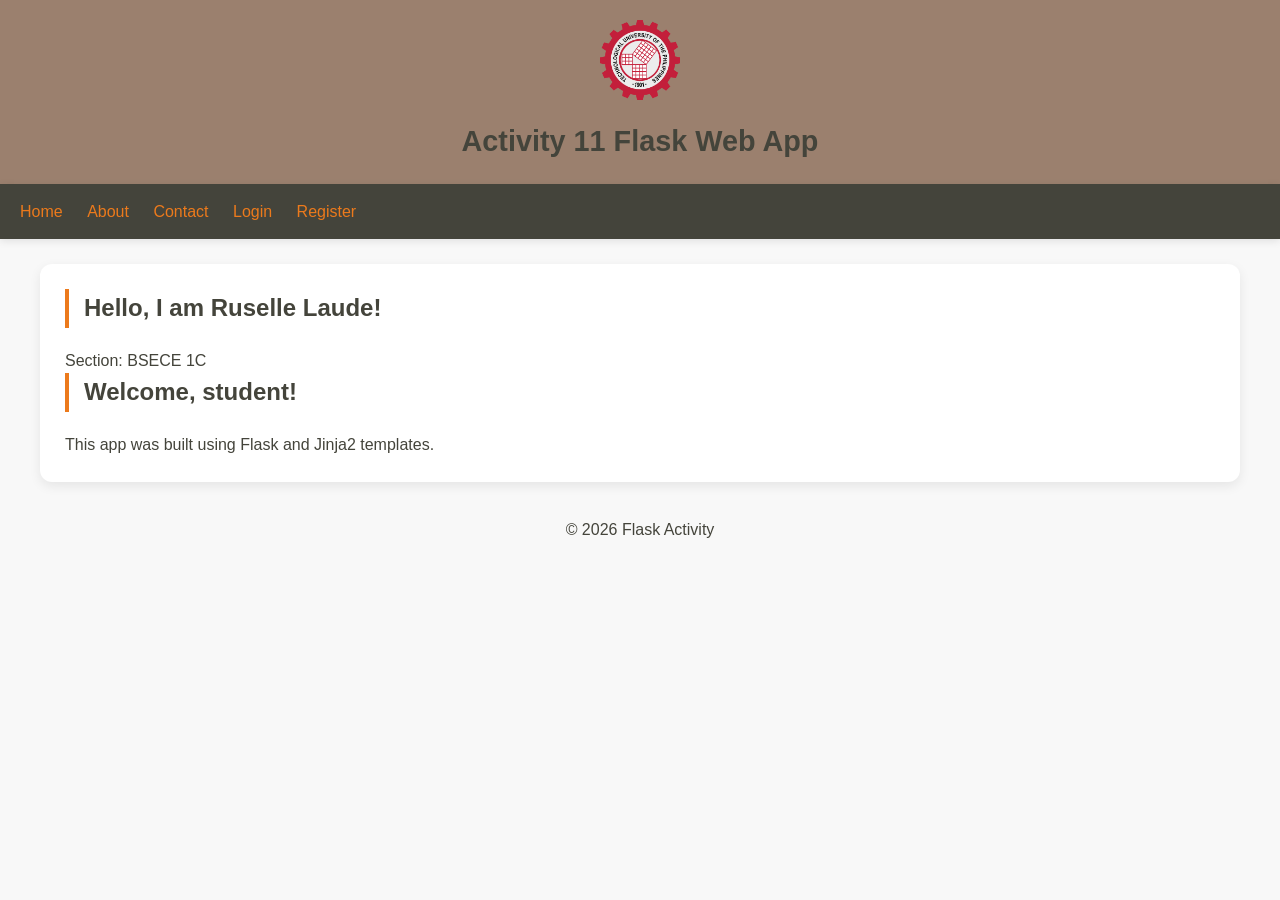
==== index.html @ c0ce3bd9 "Completed Lab11 Building Web Applications with Flask by Laude" ====
<!DOCTYPE html>
<html lang="en">
<!-- this version is only a frontend demo/mimic of the original Flask application -->

<head>
    <meta charset="UTF-8">
    <meta name="viewport" content="width=device-width, initial-scale=1.0">
    <title>Activity 11 Flask Web App</title>
    <style>
        /* copy of style.css */
        * {
            margin: 0;
            padding: 0;
            box-sizing: border-box;
        }

        body {
            background-color: #F8F8F8;
            font-family: 'Segoe UI', Tahoma, Geneva, Verdana, sans-serif;
            font-size: 16px;
            color: #44443B;
            line-height: 1.6;
        }

        .container {
            max-width: 1200px;
            margin: 0 auto;
            padding: 20px;
        }

        nav {
            background-color: #44443B;
            color: #EC7A1C;
            padding: 15px 20px;
            box-shadow: 0 2px 8px rgba(0, 0, 0, 0.1);
        }

        nav a {
            color: #EC7A1C;
            text-decoration: none;
            margin-right: 20px;
            font-weight: 500;
            transition: color 0.3s ease, border-bottom 0.3s ease;
            cursor: pointer;
        }

        nav a:hover {
            color: #FF8C42;
            border-bottom: 2px solid #EC7A1C;
            padding-bottom: 4px;
        }

        header {
            background-color: #9B806E;
            text-align: center;
            padding: 20px;
            color: #44443B;
        }

        header img {
            width: 80px;
            height: auto;
            margin-bottom: 10px;
        }

        header h1 {
            color: #44443B;
            font-size: 1.8rem;
        }

        main {
            background-color: #FFFFFF;
            border-radius: 12px;
            box-shadow: 0 4px 12px rgba(0, 0, 0, 0.08);
            padding: 25px;
            margin-top: 25px;
            max-width: 1200px;
            margin-left: auto;
            margin-right: auto;
        }

        h2 {
            color: #44443B;
            margin-bottom: 20px;
            border-left: 4px solid #EC7A1C;
            padding-left: 15px;
        }

        /* Flash messages - red text as in base.html */
        .flash-message {
            background-color: #F0E6D8;
            padding: 12px;
            border-radius: 8px;
            margin-bottom: 20px;
            color: red;
            border-left: 4px solid #EC7A1C;
        }

        .welcome-message {
            background-color: #F0E6D8;
            padding: 12px;
            border-radius: 8px;
            margin-bottom: 20px;
            color: #44443B;
            border-left: 4px solid #EC7A1C;
        }

        form {
            background-color: #FEFCF8;
            padding: 20px;
            border-radius: 12px;
            border: 1px solid #E0D6C8;
            max-width: 500px;
            margin: 0 auto;
        }

        form label {
            display: block;
            margin-top: 15px;
            margin-bottom: 5px;
            font-weight: 600;
            color: #44443B;
        }

        form input[type="text"],
        form input[type="email"],
        form input[type="password"] {
            width: 100%;
            padding: 10px;
            margin-bottom: 10px;
            border: 1px solid #CCC5B8;
            border-radius: 8px;
            font-size: 1rem;
            transition: all 0.3s ease;
            background-color: #FFFFFF;
        }

        form input:focus {
            border-color: #EC7A1C;
            outline: none;
            box-shadow: 0 0 0 3px rgba(236, 122, 28, 0.1);
        }

        form button,
        form input[type="submit"] {
            background-color: #90462C;
            color: #E6E4E0;
            border: none;
            padding: 12px 20px;
            border-radius: 8px;
            font-size: 1rem;
            font-weight: bold;
            cursor: pointer;
            width: 100%;
            margin-top: 20px;
            transition: background-color 0.3s ease;
        }

        form button:hover,
        form input[type="submit"]:hover {
            background-color: #EC7A1C;
        }

        .student-list {
            list-style: none;
            margin-top: 20px;
        }

        .student-list li {
            padding: 12px;
            border-bottom: 1px solid #E0D6C8;
            display: flex;
            justify-content: space-between;
            align-items: center;
        }

        .student-list li:hover {
            background-color: #FEFCF8;
        }

        .student-name {
            font-weight: bold;
        }

        .delete-btn {
            background-color: #90462C;
            color: #E6E4E0;
            padding: 5px 12px;
            border-radius: 20px;
            text-decoration: none;
            font-size: 0.85rem;
            transition: background-color 0.3s ease;
            cursor: pointer;
            border: none;
        }

        .delete-btn:hover {
            background-color: #EC7A1C;
        }

        .add-student-form {
            background-color: #FEFCF8;
            padding: 20px;
            border-radius: 12px;
            border: 1px solid #E0D6C8;
            margin-bottom: 30px;
        }

        .add-student-form input {
            width: 100%;
            margin-bottom: 10px;
            padding: 10px;
            border-radius: 8px;
            border: 1px solid #CCC5B8;
        }

        .add-student-form button {
            background-color: #90462C;
            color: #E6E4E0;
            padding: 10px 20px;
            border: none;
            border-radius: 8px;
            cursor: pointer;
            width: 100%;
        }

        .add-student-form button:hover {
            background-color: #EC7A1C;
        }

        .total-count {
            margin-bottom: 20px;
            font-weight: bold;
            padding: 10px;
            background-color: #F0E6D8;
            border-radius: 8px;
        }

        footer {
            text-align: center;
            padding: 10px;
            margin-top: 25px;
        }

        .input-field {
            width: 100%;
            padding: 10px;
            margin-bottom: 10px;
            border: 1px solid #CCC5B8;
            border-radius: 8px;
        }

        .btn-primary {
            background-color: #90462C;
            color: #E6E4E0;
            padding: 12px 20px;
            border: none;
            border-radius: 8px;
            font-size: 1rem;
            font-weight: bold;
            cursor: pointer;
            width: 100%;
            transition: background-color 0.3s ease;
        }

        .btn-primary:hover {
            background-color: #EC7A1C;
        }

        @media (max-width: 768px) {
            nav a {
                display: inline-block;
                margin-bottom: 10px;
                margin-right: 15px;
            }

            main {
                padding: 15px;
                margin: 15px;
            }

            .student-list li {
                flex-direction: column;
                gap: 10px;
                text-align: center;
            }
        }

        .page {
            display: none;
        }

        .page.active {
            display: block;
        }
    </style>
</head>

<body>
    <header>
        <img src="static/images/TUP.png" alt="TUP Logo">
        <h1>Activity 11 Flask Web App</h1>
    </header>

    <nav>
        <a onclick="showPage('home')">Home</a>
        <a onclick="showPage('about')">About</a>
        <a onclick="showPage('contact')">Contact</a>
        <span id="nav-auth-links">
            <a onclick="showPage('login')">Login</a>
            <a onclick="showPage('register')">Register</a>
        </span>
        <span id="nav-protected-links" style="display: none;">
            <a onclick="showPage('students')">Students</a>
            <a onclick="logout()">Logout</a>
        </span>
    </nav>

    <main>
        <!-- Flash Messages Container (Data & Obs #11 - red color) -->
        <div id="flash-container"></div>

        <!-- Welcome User Message (Data & Obs #19) -->
        <div id="welcome-user" style="display: none;"></div>

        <!-- HOME PAGE -->
        <div id="page-home" class="page active">
            <h2>Hello, I am Ruselle Laude!</h2>
            <p>Section: BSECE 1C</p>
            <h2>Welcome, student!</h2>
            <p>This app was built using Flask and Jinja2 templates.</p>
        </div>

        <!-- ABOUT PAGE -->
        <div id="page-about" class="page">
            <h2>About This App</h2>
            <p>This Flask app demonstrates user login, database integration, and template rendering.</p>
        </div>

        <!-- CONTACT PAGE -->
        <div id="page-contact" class="page">
            <h2>Contact Us</h2>
            <p>Email: rusellerae.laude@tup.edu.ph</p>
        </div>

        <!-- LOGIN PAGE (Data & Obs #2 - placeholders) -->
        <div id="page-login" class="page">
            <h2>Login</h2>
            <form id="login-form" onsubmit="handleLogin(event)">
                <div>
                    <label>Email</label>
                    <input type="email" id="login-email" placeholder="Enter your email" required>
                </div>
                <div>
                    <label>Password</label>
                    <input type="password" id="login-password" placeholder="Enter your password" required>
                </div>
                <button type="submit">Login</button>
            </form>
        </div>

        <!-- REGISTER PAGE (Data & Obs #1, #8, #12, #14, #15, #17) -->
        <div id="page-register" class="page">
            <h2>Create a New Account</h2>
            <p>Please fill in the details below:</p>
            <form id="register-form" onsubmit="handleRegister(event)">
                <div>
                    <label>Email</label>
                    <input type="email" id="register-email" class="input-field" placeholder="student@tup.edu.ph"
                        maxlength="50" value="student@tup.edu.ph" required>
                    <small>Your school email address</small>
                </div>
                <div>
                    <label>Password</label>
                    <input type="password" id="register-password" placeholder="Enter your password" minlength="4"
                        required>
                </div>
                <button type="submit" class="btn-primary">Register</button>
            </form>
        </div>

        <!-- STUDENTS PAGE (Data & Obs #4, #5, #6) -->
        <div id="page-students" class="page">
            <h2>Student List</h2>
            <div id="student-count" class="total-count">Total Students: 0</div>

            <div class="add-student-form">
                <form id="add-student-form" onsubmit="addStudent(event)">
                    <input type="text" name="name" placeholder="Full Name" id="student-name" required>
                    <input type="email" name="email" placeholder="Email" id="student-email" required>
                    <button type="submit">Add Student</button>
                </form>
            </div>

            <ul id="student-list" class="student-list"></ul>
        </div>
    </main>

    <footer>
        &copy; 2026 Flask Activity
    </footer>

    <script>
        // DATA STORAGE (localStorage for persistence)
        let users = JSON.parse(localStorage.getItem('flask_users') || '[]');
        let currentUser = JSON.parse(localStorage.getItem('flask_current_user') || 'null');
        let students = JSON.parse(localStorage.getItem('flask_students') || '[]');
        let nextStudentId = parseInt(localStorage.getItem('flask_next_student_id') || '4');

        // Initialize sample students if empty
        if (students.length === 0) {
            students = [
                { id: 1, full_name: "Jesier Cresencio", email: "jesier.cresencio@tup.edu.ph" },
                { id: 2, full_name: "Sean Kaylee Manzano", email: "seankaylee.manzano@tup.edu.ph" },
            ];
            saveData();
        }

        function saveData() {
            localStorage.setItem('flask_users', JSON.stringify(users));
            localStorage.setItem('flask_current_user', JSON.stringify(currentUser));
            localStorage.setItem('flask_students', JSON.stringify(students));
            localStorage.setItem('flask_next_student_id', nextStudentId.toString());
        }

        // FLASH MESSAGES (red color - Data & Obs #11)
        function showFlash(message, isError = true) {
            const container = document.getElementById('flash-container');
            const flashDiv = document.createElement('div');
            flashDiv.className = 'flash-message';
            flashDiv.style.color = 'red';
            flashDiv.innerHTML = message;
            container.innerHTML = '';
            container.appendChild(flashDiv);
            setTimeout(() => {
                if (flashDiv.parentNode) flashDiv.remove();
            }, 3000);
        }

        function showWelcome(message) {
            const container = document.getElementById('flash-container');
            const flashDiv = document.createElement('div');
            flashDiv.className = 'welcome-message';
            flashDiv.style.color = '#44443B';
            flashDiv.innerHTML = message;
            container.innerHTML = '';
            container.appendChild(flashDiv);
            setTimeout(() => {
                if (flashDiv.parentNode) flashDiv.remove();
            }, 3000);
        }

        // PAGE NAVIGATION
        function showPage(pageId) {
            document.querySelectorAll('.page').forEach(page => {
                page.classList.remove('active');
            });

            const target = document.getElementById(`page-${pageId}`);
            if (target) {
                target.classList.add('active');
            } else {
                // 404 Page (Data & Obs #9, #10)
                let notFound = document.getElementById('page-404');
                if (!notFound) {
                    notFound = document.createElement('div');
                    notFound.id = 'page-404';
                    notFound.className = 'page';
                    notFound.innerHTML = '<h2>404 - Page Not Found</h2><p>The page you\'re looking for doesn\'t exist.</p>';
                    document.querySelector('main').appendChild(notFound);
                }
                notFound.classList.add('active');
            }

            updateNavAndUI();

            if (pageId === 'students' && currentUser) {
                renderStudentList();
            }
        }

        function updateNavAndUI() {
            const authLinks = document.getElementById('nav-auth-links');
            const protectedLinks = document.getElementById('nav-protected-links');
            const welcomeDiv = document.getElementById('welcome-user');

            if (currentUser) {
                authLinks.style.display = 'none';
                protectedLinks.style.display = 'inline';
                welcomeDiv.style.display = 'block';
                welcomeDiv.innerHTML = `<div class="welcome-message">Welcome, ${escapeHtml(currentUser.email)}</div>`;
            } else {
                authLinks.style.display = 'inline';
                protectedLinks.style.display = 'none';
                welcomeDiv.style.display = 'none';
            }
        }

        // STUDENT MANAGEMENT
        function renderStudentList() {
            // Data & Obs #6: Sort Students Alphabetically
            const sorted = [...students].sort((a, b) => a.full_name.localeCompare(b.full_name));

            const countEl = document.getElementById('student-count');
            const listEl = document.getElementById('student-list');

            // Data & Obs #4: Display Student Count
            countEl.innerHTML = `Total Students: ${students.length}`;

            if (sorted.length === 0) {
                listEl.innerHTML = '<li style="text-align: center; color: #888;">No students added yet.</li>';
                return;
            }

            listEl.innerHTML = '';
            sorted.forEach(student => {
                const li = document.createElement('li');
                // Data & Obs #5: Bold the Student Names
                li.innerHTML = `
                    <span><strong class="student-name">${escapeHtml(student.full_name)}</strong> (${escapeHtml(student.email)})</span>
                    <button class="delete-btn" onclick="deleteStudent(${student.id})">Delete</button>
                `;
                listEl.appendChild(li);
            });
        }

        function addStudent(event) {
            event.preventDefault();
            const name = document.getElementById('student-name').value.trim();
            const email = document.getElementById('student-email').value.trim();

            if (!name || !email) {
                showFlash("Please fill in both name and email");
                return;
            }

            if (students.some(s => s.email === email)) {
                showFlash("Student with this email already exists");
                return;
            }

            students.push({
                id: nextStudentId++,
                full_name: name,
                email: email
            });

            saveData();
            renderStudentList();
            document.getElementById('student-name').value = '';
            document.getElementById('student-email').value = '';
            showWelcome("Student added successfully!");
        }

        function deleteStudent(id) {
            students = students.filter(s => s.id !== id);
            saveData();
            renderStudentList();
            showWelcome("Student deleted successfully!");
        }

        // AUTHENTICATION
        function handleLogin(event) {
            event.preventDefault();
            const email = document.getElementById('login-email').value.trim();
            const password = document.getElementById('login-password').value;

            // Data & Obs #18: console log validation
            console.log("Form submitted!");

            const user = users.find(u => u.email === email);

            if (user && user.password === password) {
                currentUser = user;
                saveData();
                showWelcome("Logged in successfully.");
                showPage('students');
                renderStudentList();
                document.getElementById('login-form').reset();
            } else {
                console.log("Validation failed.");
                showFlash("Invalid email or password.");
            }
        }

        function handleRegister(event) {
            event.preventDefault();
            const email = document.getElementById('register-email').value.trim();
            const password = document.getElementById('register-password').value;

            // Data & Obs #13: Prevent Duplicate Email Registration
            if (users.some(u => u.email === email)) {
                showFlash("Email already registered.");
                return;
            }

            if (password.length < 4) {
                showFlash("Password must be at least 4 characters");
                return;
            }

            users.push({ email: email, password: password });
            saveData();
            showWelcome("Registration successful!");
            showPage('login');
            document.getElementById('register-form').reset();
        }

        function logout() {
            currentUser = null;
            saveData();
            showWelcome("You have been logged out.");
            showPage('home');
        }

        function escapeHtml(text) {
            const div = document.createElement('div');
            div.textContent = text;
            return div.innerHTML;
        }

        // Initialize
        updateNavAndUI();
    </script>
</body>

</html>
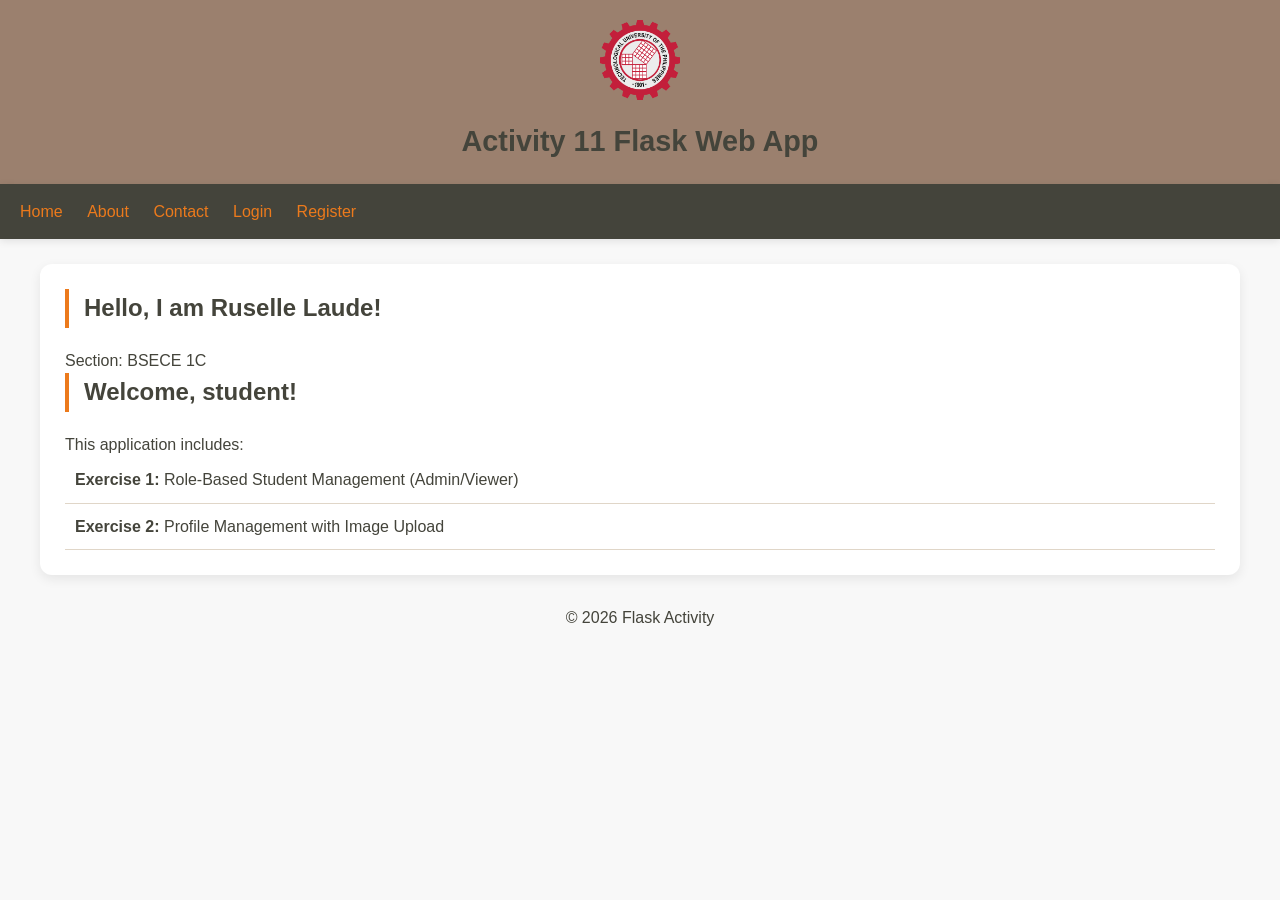
==== commit 9ff0f768: "Completed Lab11 Additional Exercises by Laude" ====
--- a/index.html
+++ b/index.html
@@ -1,13 +1,12 @@
 <!DOCTYPE html>
 <html lang="en">
-<!-- this version is only a frontend demo/mimic of the original Flask application -->
 
 <head>
     <meta charset="UTF-8">
     <meta name="viewport" content="width=device-width, initial-scale=1.0">
-    <title>Activity 11 Flask Web App</title>
+    <title>Activity 11 - Student Management System</title>
     <style>
-        /* copy of style.css */
+        /* ===== EXACT CSS FROM style.css ===== */
         * {
             margin: 0;
             padding: 0;
@@ -22,12 +21,6 @@
             line-height: 1.6;
         }
 
-        .container {
-            max-width: 1200px;
-            margin: 0 auto;
-            padding: 20px;
-        }
-
         nav {
             background-color: #44443B;
             color: #EC7A1C;
@@ -40,7 +33,7 @@
             text-decoration: none;
             margin-right: 20px;
             font-weight: 500;
-            transition: color 0.3s ease, border-bottom 0.3s ease;
+            transition: color 0.3s ease;
             cursor: pointer;
         }
 
@@ -86,23 +79,9 @@
             padding-left: 15px;
         }
 
-        /* Flash messages - red text as in base.html */
-        .flash-message {
-            background-color: #F0E6D8;
-            padding: 12px;
-            border-radius: 8px;
-            margin-bottom: 20px;
-            color: red;
-            border-left: 4px solid #EC7A1C;
-        }
-
-        .welcome-message {
-            background-color: #F0E6D8;
-            padding: 12px;
-            border-radius: 8px;
-            margin-bottom: 20px;
+        h3 {
             color: #44443B;
-            border-left: 4px solid #EC7A1C;
+            margin: 15px 0 10px 0;
         }
 
         form {
@@ -124,7 +103,9 @@
 
         form input[type="text"],
         form input[type="email"],
-        form input[type="password"] {
+        form input[type="password"],
+        form select,
+        form input[type="file"] {
             width: 100%;
             padding: 10px;
             margin-bottom: 10px;
@@ -142,7 +123,8 @@
         }
 
         form button,
-        form input[type="submit"] {
+        form input[type="submit"],
+        .btn-primary {
             background-color: #90462C;
             color: #E6E4E0;
             border: none;
@@ -157,114 +139,26 @@
         }
 
         form button:hover,
-        form input[type="submit"]:hover {
+        form input[type="submit"]:hover,
+        .btn-primary:hover {
             background-color: #EC7A1C;
         }
 
-        .student-list {
+        ul {
             list-style: none;
-            margin-top: 20px;
-        }
-
-        .student-list li {
-            padding: 12px;
+            padding: 0;
+        }
+
+        ul li {
+            padding: 10px;
             border-bottom: 1px solid #E0D6C8;
-            display: flex;
-            justify-content: space-between;
-            align-items: center;
-        }
-
-        .student-list li:hover {
-            background-color: #FEFCF8;
-        }
-
-        .student-name {
-            font-weight: bold;
-        }
-
-        .delete-btn {
-            background-color: #90462C;
-            color: #E6E4E0;
-            padding: 5px 12px;
-            border-radius: 20px;
-            text-decoration: none;
-            font-size: 0.85rem;
-            transition: background-color 0.3s ease;
-            cursor: pointer;
-            border: none;
-        }
-
-        .delete-btn:hover {
-            background-color: #EC7A1C;
-        }
-
-        .add-student-form {
-            background-color: #FEFCF8;
-            padding: 20px;
-            border-radius: 12px;
-            border: 1px solid #E0D6C8;
-            margin-bottom: 30px;
-        }
-
-        .add-student-form input {
-            width: 100%;
-            margin-bottom: 10px;
-            padding: 10px;
-            border-radius: 8px;
-            border: 1px solid #CCC5B8;
-        }
-
-        .add-student-form button {
-            background-color: #90462C;
-            color: #E6E4E0;
-            padding: 10px 20px;
-            border: none;
-            border-radius: 8px;
-            cursor: pointer;
-            width: 100%;
-        }
-
-        .add-student-form button:hover {
-            background-color: #EC7A1C;
-        }
-
-        .total-count {
-            margin-bottom: 20px;
-            font-weight: bold;
-            padding: 10px;
-            background-color: #F0E6D8;
-            border-radius: 8px;
         }
 
         footer {
             text-align: center;
             padding: 10px;
-            margin-top: 25px;
-        }
-
-        .input-field {
-            width: 100%;
-            padding: 10px;
-            margin-bottom: 10px;
-            border: 1px solid #CCC5B8;
-            border-radius: 8px;
-        }
-
-        .btn-primary {
-            background-color: #90462C;
-            color: #E6E4E0;
-            padding: 12px 20px;
-            border: none;
-            border-radius: 8px;
-            font-size: 1rem;
-            font-weight: bold;
-            cursor: pointer;
-            width: 100%;
-            transition: background-color 0.3s ease;
-        }
-
-        .btn-primary:hover {
-            background-color: #EC7A1C;
+            margin-top: 20px;
+            color: #44443B;
         }
 
         @media (max-width: 768px) {
@@ -276,22 +170,134 @@
 
             main {
                 padding: 15px;
-                margin: 15px;
-            }
-
-            .student-list li {
-                flex-direction: column;
-                gap: 10px;
-                text-align: center;
-            }
-        }
-
-        .page {
+            }
+        }
+
+        /* Additional custom styles for this frontend */
+        .dashboard-container {
+            display: flex;
+            gap: 30px;
+            flex-wrap: wrap;
+        }
+
+        .profile-card {
+            flex: 1;
+            min-width: 250px;
+            background: #FEFCF8;
+            padding: 20px;
+            border-radius: 12px;
+            border: 1px solid #E0D6C8;
+            text-align: center;
+        }
+
+        .stats-card {
+            flex: 2;
+            min-width: 300px;
+        }
+
+        .info-card {
+            background: #FEFCF8;
+            padding: 20px;
+            border-radius: 12px;
+            border: 1px solid #E0D6C8;
+            margin-bottom: 20px;
+        }
+
+        .avatar-circle {
+            width: 150px;
+            height: 150px;
+            border-radius: 50%;
+            background: #9B806E;
+            margin: 0 auto 15px;
+            display: flex;
+            align-items: center;
+            justify-content: center;
+            color: white;
+            font-size: 48px;
+        }
+
+        .avatar-img {
+            width: 150px;
+            height: 150px;
+            border-radius: 50%;
+            object-fit: cover;
+            margin-bottom: 15px;
+            border: 3px solid #EC7A1C;
+        }
+
+        .add-student-form {
+            background: #FEFCF8;
+            padding: 20px;
+            border-radius: 12px;
+            border: 1px solid #E0D6C8;
+            margin-bottom: 20px;
+        }
+
+        .add-student-form input {
+            width: calc(50% - 10px);
+            margin-right: 10px;
+            padding: 10px;
+            border: 1px solid #CCC5B8;
+            border-radius: 8px;
+        }
+
+        .add-student-form button {
+            width: auto;
+            padding: 10px 20px;
+            margin-top: 0;
+        }
+
+        .delete-link {
+            color: #90462C;
+            text-decoration: none;
+            margin-left: 15px;
+        }
+
+        .delete-link:hover {
+            color: #EC7A1C;
+        }
+
+        .viewer-note {
+            font-style: italic;
+            color: #9B806E;
+            margin-bottom: 20px;
+        }
+
+        .role-badge {
+            display: inline-block;
+            padding: 4px 12px;
+            border-radius: 20px;
+            font-size: 0.8rem;
+            font-weight: bold;
+        }
+
+        .role-admin {
+            background-color: #90462C;
+            color: white;
+        }
+
+        .role-viewer {
+            background-color: #9B806E;
+            color: white;
+        }
+
+        .flash-message {
+            padding: 10px;
+            margin-bottom: 15px;
+            border-radius: 8px;
+            background-color: #FEFCF8;
+            border-left: 4px solid #EC7A1C;
+            color: #44443B;
+        }
+
+        .hidden {
             display: none;
         }
 
-        .page.active {
-            display: block;
+        .inline-btn {
+            display: inline-block;
+            text-decoration: none;
+            margin-top: 10px;
         }
     </style>
 </head>
@@ -301,326 +307,434 @@
         <img src="static/images/TUP.png" alt="TUP Logo">
         <h1>Activity 11 Flask Web App</h1>
     </header>
-
     <nav>
         <a onclick="showPage('home')">Home</a>
         <a onclick="showPage('about')">About</a>
         <a onclick="showPage('contact')">Contact</a>
-        <span id="nav-auth-links">
+        <span id="auth-nav-links">
             <a onclick="showPage('login')">Login</a>
             <a onclick="showPage('register')">Register</a>
         </span>
-        <span id="nav-protected-links" style="display: none;">
+        <span id="authenticated-nav-links" style="display: none;">
+            <a onclick="showPage('dashboard')">Dashboard</a>
             <a onclick="showPage('students')">Students</a>
             <a onclick="logout()">Logout</a>
         </span>
     </nav>
-
-    <main>
-        <!-- Flash Messages Container (Data & Obs #11 - red color) -->
-        <div id="flash-container"></div>
-
-        <!-- Welcome User Message (Data & Obs #19) -->
-        <div id="welcome-user" style="display: none;"></div>
-
-        <!-- HOME PAGE -->
-        <div id="page-home" class="page active">
-            <h2>Hello, I am Ruselle Laude!</h2>
-            <p>Section: BSECE 1C</p>
-            <h2>Welcome, student!</h2>
-            <p>This app was built using Flask and Jinja2 templates.</p>
-        </div>
-
-        <!-- ABOUT PAGE -->
-        <div id="page-about" class="page">
-            <h2>About This App</h2>
-            <p>This Flask app demonstrates user login, database integration, and template rendering.</p>
-        </div>
-
-        <!-- CONTACT PAGE -->
-        <div id="page-contact" class="page">
-            <h2>Contact Us</h2>
-            <p>Email: rusellerae.laude@tup.edu.ph</p>
-        </div>
-
-        <!-- LOGIN PAGE (Data & Obs #2 - placeholders) -->
-        <div id="page-login" class="page">
-            <h2>Login</h2>
-            <form id="login-form" onsubmit="handleLogin(event)">
-                <div>
-                    <label>Email</label>
-                    <input type="email" id="login-email" placeholder="Enter your email" required>
-                </div>
-                <div>
-                    <label>Password</label>
-                    <input type="password" id="login-password" placeholder="Enter your password" required>
-                </div>
-                <button type="submit">Login</button>
-            </form>
-        </div>
-
-        <!-- REGISTER PAGE (Data & Obs #1, #8, #12, #14, #15, #17) -->
-        <div id="page-register" class="page">
-            <h2>Create a New Account</h2>
-            <p>Please fill in the details below:</p>
-            <form id="register-form" onsubmit="handleRegister(event)">
-                <div>
-                    <label>Email</label>
-                    <input type="email" id="register-email" class="input-field" placeholder="student@tup.edu.ph"
-                        maxlength="50" value="student@tup.edu.ph" required>
-                    <small>Your school email address</small>
-                </div>
-                <div>
-                    <label>Password</label>
-                    <input type="password" id="register-password" placeholder="Enter your password" minlength="4"
-                        required>
-                </div>
-                <button type="submit" class="btn-primary">Register</button>
-            </form>
-        </div>
-
-        <!-- STUDENTS PAGE (Data & Obs #4, #5, #6) -->
-        <div id="page-students" class="page">
-            <h2>Student List</h2>
-            <div id="student-count" class="total-count">Total Students: 0</div>
-
-            <div class="add-student-form">
-                <form id="add-student-form" onsubmit="addStudent(event)">
-                    <input type="text" name="name" placeholder="Full Name" id="student-name" required>
-                    <input type="email" name="email" placeholder="Email" id="student-email" required>
-                    <button type="submit">Add Student</button>
-                </form>
-            </div>
-
-            <ul id="student-list" class="student-list"></ul>
-        </div>
+    <main id="main-content">
+        <!-- Dynamic content will be loaded here -->
     </main>
-
     <footer>
         &copy; 2026 Flask Activity
     </footer>
 
     <script>
-        // DATA STORAGE (localStorage for persistence)
-        let users = JSON.parse(localStorage.getItem('flask_users') || '[]');
-        let currentUser = JSON.parse(localStorage.getItem('flask_current_user') || 'null');
-        let students = JSON.parse(localStorage.getItem('flask_students') || '[]');
-        let nextStudentId = parseInt(localStorage.getItem('flask_next_student_id') || '4');
-
-        // Initialize sample students if empty
-        if (students.length === 0) {
-            students = [
-                { id: 1, full_name: "Jesier Cresencio", email: "jesier.cresencio@tup.edu.ph" },
-                { id: 2, full_name: "Sean Kaylee Manzano", email: "seankaylee.manzano@tup.edu.ph" },
-            ];
-            saveData();
-        }
-
-        function saveData() {
-            localStorage.setItem('flask_users', JSON.stringify(users));
-            localStorage.setItem('flask_current_user', JSON.stringify(currentUser));
-            localStorage.setItem('flask_students', JSON.stringify(students));
-            localStorage.setItem('flask_next_student_id', nextStudentId.toString());
-        }
-
-        // FLASH MESSAGES (red color - Data & Obs #11)
-        function showFlash(message, isError = true) {
-            const container = document.getElementById('flash-container');
+        // ===== FRONTEND STATE MANAGEMENT =====
+        // Simulating backend database with localStorage
+        let currentUser = null;
+
+        // Initialize default data
+        function initData() {
+            // Default users
+            let users = localStorage.getItem('users');
+            if (!users) {
+                const defaultUsers = [
+                    { id: 1, email: "admin@tup.edu.ph", password: "admin123", role: "admin", display_name: "Administrator", profile_image: null },
+                    { id: 2, email: "rusellerae.laude@tup.edu.ph", password: "sample123", role: "viewer", display_name: null, profile_image: null }
+                ];
+                localStorage.setItem('users', JSON.stringify(defaultUsers));
+            }
+
+            // Default students
+            let students = localStorage.getItem('students');
+            if (!students) {
+                const defaultStudents = [
+                    { id: 1, full_name: "Juan Dela Cruz", email: "juan.delacruz@tup.edu.ph" },
+                    { id: 2, full_name: "Maria Santos", email: "maria.santos@tup.edu.ph" },
+                    { id: 3, full_name: "Jose Rizal", email: "jose.rizal@tup.edu.ph" }
+                ];
+                localStorage.setItem('students', JSON.stringify(defaultStudents));
+            }
+        }
+
+        // Helper functions
+        function getUsers() {
+            return JSON.parse(localStorage.getItem('users')) || [];
+        }
+
+        function saveUsers(users) {
+            localStorage.setItem('users', JSON.stringify(users));
+        }
+
+        function getStudents() {
+            return JSON.parse(localStorage.getItem('students')) || [];
+        }
+
+        function saveStudents(students) {
+            localStorage.setItem('students', JSON.stringify(students));
+        }
+
+        function showFlash(message, isError = false) {
             const flashDiv = document.createElement('div');
             flashDiv.className = 'flash-message';
-            flashDiv.style.color = 'red';
+            flashDiv.style.backgroundColor = isError ? '#FFE4E1' : '#E0F7E8';
+            flashDiv.style.borderLeftColor = isError ? '#90462C' : '#EC7A1C';
             flashDiv.innerHTML = message;
-            container.innerHTML = '';
-            container.appendChild(flashDiv);
-            setTimeout(() => {
-                if (flashDiv.parentNode) flashDiv.remove();
-            }, 3000);
-        }
-
-        function showWelcome(message) {
-            const container = document.getElementById('flash-container');
-            const flashDiv = document.createElement('div');
-            flashDiv.className = 'welcome-message';
-            flashDiv.style.color = '#44443B';
-            flashDiv.innerHTML = message;
-            container.innerHTML = '';
-            container.appendChild(flashDiv);
-            setTimeout(() => {
-                if (flashDiv.parentNode) flashDiv.remove();
-            }, 3000);
-        }
-
-        // PAGE NAVIGATION
-        function showPage(pageId) {
-            document.querySelectorAll('.page').forEach(page => {
-                page.classList.remove('active');
-            });
-
-            const target = document.getElementById(`page-${pageId}`);
-            if (target) {
-                target.classList.add('active');
-            } else {
-                // 404 Page (Data & Obs #9, #10)
-                let notFound = document.getElementById('page-404');
-                if (!notFound) {
-                    notFound = document.createElement('div');
-                    notFound.id = 'page-404';
-                    notFound.className = 'page';
-                    notFound.innerHTML = '<h2>404 - Page Not Found</h2><p>The page you\'re looking for doesn\'t exist.</p>';
-                    document.querySelector('main').appendChild(notFound);
-                }
-                notFound.classList.add('active');
-            }
-
-            updateNavAndUI();
-
-            if (pageId === 'students' && currentUser) {
-                renderStudentList();
-            }
-        }
-
-        function updateNavAndUI() {
-            const authLinks = document.getElementById('nav-auth-links');
-            const protectedLinks = document.getElementById('nav-protected-links');
-            const welcomeDiv = document.getElementById('welcome-user');
-
+            const main = document.getElementById('main-content');
+            const existingFlash = main.querySelector('.flash-message');
+            if (existingFlash) existingFlash.remove();
+            main.insertBefore(flashDiv, main.firstChild);
+            setTimeout(() => flashDiv.remove(), 3000);
+        }
+
+        function updateNavBar() {
+            const authLinks = document.getElementById('auth-nav-links');
+            const authenticatedLinks = document.getElementById('authenticated-nav-links');
             if (currentUser) {
                 authLinks.style.display = 'none';
-                protectedLinks.style.display = 'inline';
-                welcomeDiv.style.display = 'block';
-                welcomeDiv.innerHTML = `<div class="welcome-message">Welcome, ${escapeHtml(currentUser.email)}</div>`;
+                authenticatedLinks.style.display = 'inline';
             } else {
                 authLinks.style.display = 'inline';
-                protectedLinks.style.display = 'none';
-                welcomeDiv.style.display = 'none';
-            }
-        }
-
-        // STUDENT MANAGEMENT
-        function renderStudentList() {
-            // Data & Obs #6: Sort Students Alphabetically
-            const sorted = [...students].sort((a, b) => a.full_name.localeCompare(b.full_name));
-
-            const countEl = document.getElementById('student-count');
-            const listEl = document.getElementById('student-list');
-
-            // Data & Obs #4: Display Student Count
-            countEl.innerHTML = `Total Students: ${students.length}`;
-
-            if (sorted.length === 0) {
-                listEl.innerHTML = '<li style="text-align: center; color: #888;">No students added yet.</li>';
-                return;
-            }
-
-            listEl.innerHTML = '';
-            sorted.forEach(student => {
-                const li = document.createElement('li');
-                // Data & Obs #5: Bold the Student Names
-                li.innerHTML = `
-                    <span><strong class="student-name">${escapeHtml(student.full_name)}</strong> (${escapeHtml(student.email)})</span>
-                    <button class="delete-btn" onclick="deleteStudent(${student.id})">Delete</button>
-                `;
-                listEl.appendChild(li);
-            });
-        }
-
-        function addStudent(event) {
-            event.preventDefault();
-            const name = document.getElementById('student-name').value.trim();
-            const email = document.getElementById('student-email').value.trim();
-
-            if (!name || !email) {
-                showFlash("Please fill in both name and email");
-                return;
-            }
-
-            if (students.some(s => s.email === email)) {
-                showFlash("Student with this email already exists");
-                return;
-            }
-
-            students.push({
-                id: nextStudentId++,
-                full_name: name,
-                email: email
-            });
-
-            saveData();
-            renderStudentList();
-            document.getElementById('student-name').value = '';
-            document.getElementById('student-email').value = '';
-            showWelcome("Student added successfully!");
-        }
-
-        function deleteStudent(id) {
-            students = students.filter(s => s.id !== id);
-            saveData();
-            renderStudentList();
-            showWelcome("Student deleted successfully!");
-        }
-
-        // AUTHENTICATION
-        function handleLogin(event) {
-            event.preventDefault();
-            const email = document.getElementById('login-email').value.trim();
-            const password = document.getElementById('login-password').value;
-
-            // Data & Obs #18: console log validation
-            console.log("Form submitted!");
-
-            const user = users.find(u => u.email === email);
-
-            if (user && user.password === password) {
-                currentUser = user;
-                saveData();
-                showWelcome("Logged in successfully.");
-                showPage('students');
-                renderStudentList();
-                document.getElementById('login-form').reset();
-            } else {
-                console.log("Validation failed.");
-                showFlash("Invalid email or password.");
-            }
-        }
-
-        function handleRegister(event) {
-            event.preventDefault();
-            const email = document.getElementById('register-email').value.trim();
-            const password = document.getElementById('register-password').value;
-
-            // Data & Obs #13: Prevent Duplicate Email Registration
-            if (users.some(u => u.email === email)) {
-                showFlash("Email already registered.");
-                return;
-            }
-
-            if (password.length < 4) {
-                showFlash("Password must be at least 4 characters");
-                return;
-            }
-
-            users.push({ email: email, password: password });
-            saveData();
-            showWelcome("Registration successful!");
-            showPage('login');
-            document.getElementById('register-form').reset();
+                authenticatedLinks.style.display = 'none';
+            }
+        }
+
+        function isAdmin() {
+            return currentUser && currentUser.role === 'admin';
         }
 
         function logout() {
             currentUser = null;
-            saveData();
-            showWelcome("You have been logged out.");
+            updateNavBar();
+            showFlash("You have been logged out.");
             showPage('home');
         }
 
-        function escapeHtml(text) {
-            const div = document.createElement('div');
-            div.textContent = text;
-            return div.innerHTML;
-        }
-
-        // Initialize
-        updateNavAndUI();
+        // ===== PAGE RENDERERS =====
+        function showPage(page) {
+            const main = document.getElementById('main-content');
+            if (page === 'home') renderHome(main);
+            else if (page === 'about') renderAbout(main);
+            else if (page === 'contact') renderContact(main);
+            else if (page === 'login') renderLogin(main);
+            else if (page === 'register') renderRegister(main);
+            else if (page === 'dashboard') {
+                if (!currentUser) { showFlash("Please login first.", true); renderLogin(main); return; }
+                renderDashboard(main);
+            }
+            else if (page === 'students') {
+                if (!currentUser) { showFlash("Please login first.", true); renderLogin(main); return; }
+                renderStudents(main);
+            }
+            else if (page === 'profile') {
+                if (!currentUser) { showFlash("Please login first.", true); renderLogin(main); return; }
+                renderProfile(main);
+            }
+        }
+
+        function renderHome(container) {
+            container.innerHTML = `
+                <h2>Hello, I am Ruselle Laude!</h2>
+                <p>Section: BSECE 1C</p>
+                <h2>Welcome, student!</h2>
+                <p>This application includes:</p>
+                <ul>
+                    <li><strong>Exercise 1:</strong> Role-Based Student Management (Admin/Viewer)</li>
+                    <li><strong>Exercise 2:</strong> Profile Management with Image Upload</li>
+                </ul>
+            `;
+        }
+
+        function renderAbout(container) {
+            container.innerHTML = `
+                <h2>About This App</h2>
+                <p>This Flask app demonstrates:</p>
+                <ul>
+                    <li><strong>Exercise 1:</strong> Role-based access control (Admin vs Viewer)</li>
+                    <li><strong>Exercise 1:</strong> Student management with add/delete permissions</li>
+                    <li><strong>Exercise 2:</strong> Profile management with image upload</li>
+                    <li><strong>Exercise 2:</strong> User dashboard with display name</li>
+                </ul>
+            `;
+        }
+
+        function renderContact(container) {
+            container.innerHTML = `
+                <h2>Contact Us</h2>
+                <p>Email: rusellerae.laude@tup.edu.ph</p>
+            `;
+        }
+
+        function renderLogin(container) {
+            container.innerHTML = `
+                <h2>Login</h2>
+                <form id="loginForm">
+                    <div>
+                        <label for="email">Email</label>
+                        <input type="email" id="email" name="email" placeholder="Enter your email" required>
+                    </div>
+                    <div>
+                        <label for="password">Password</label>
+                        <input type="password" id="password" name="password" placeholder="Enter your password" required>
+                    </div>
+                    <button type="submit">Login</button>
+                </form>
+                <p style="margin-top: 20px;"><strong>Sample Account:</strong> rusellerae.laude@tup.edu.ph / sample123</p>
+                <p><strong>Sample Admin:</strong> admin@tup.edu.ph / admin123</p>
+            `;
+            document.getElementById('loginForm').addEventListener('submit', (e) => {
+                e.preventDefault();
+                const email = document.getElementById('email').value;
+                const password = document.getElementById('password').value;
+                const users = getUsers();
+                const user = users.find(u => u.email === email && u.password === password);
+                if (user) {
+                    currentUser = { ...user };
+                    updateNavBar();
+                    showFlash(`Logged in successfully as ${user.role}.`);
+                    showPage('dashboard');
+                } else {
+                    showFlash("Invalid email or password.", true);
+                }
+            });
+        }
+
+        function renderRegister(container) {
+            container.innerHTML = `
+                <h2>Create a New Account</h2>
+                <p>Please fill in the details below:</p>
+                <form id="registerForm">
+                    <div>
+                        <label for="regEmail">Email</label>
+                        <input type="email" id="regEmail" placeholder="student@tup.edu.ph" required>
+                    </div>
+                    <div>
+                        <label for="regPassword">Password</label>
+                        <input type="password" id="regPassword" placeholder="Enter your password" required>
+                    </div>
+                    <div>
+                        <label for="regRole">Role</label>
+                        <select id="regRole">
+                            <option value="viewer">Viewer - Can only view students</option>
+                            <option value="admin">Admin - Can add, edit, and delete students</option>
+                        </select>
+                    </div>
+                    <button type="submit">Register</button>
+                </form>
+            `;
+            document.getElementById('registerForm').addEventListener('submit', (e) => {
+                e.preventDefault();
+                const email = document.getElementById('regEmail').value;
+                const password = document.getElementById('regPassword').value;
+                const role = document.getElementById('regRole').value;
+                const users = getUsers();
+                if (users.find(u => u.email === email)) {
+                    showFlash("Email already registered.", true);
+                    return;
+                }
+                const newId = users.length > 0 ? Math.max(...users.map(u => u.id)) + 1 : 3;
+                const newUser = { id: newId, email, password, role, display_name: null, profile_image: null };
+                users.push(newUser);
+                saveUsers(users);
+                showFlash(`Registration successful! Your role is: ${role}`);
+                showPage('login');
+            });
+        }
+
+        function renderDashboard(container) {
+            const students = getStudents();
+            const displayName = currentUser.display_name || currentUser.email;
+            container.innerHTML = `
+                <h2>My Dashboard</h2>
+                <div class="dashboard-container">
+                    <div class="profile-card">
+                        ${currentUser.profile_image ?
+                    `<img src="${currentUser.profile_image}" class="avatar-img" alt="Profile Picture">` :
+                    `<div class="avatar-circle">${currentUser.email[0].toUpperCase()}</div>`
+                }
+                        <h3>${displayName}</h3>
+                        <p>Email: ${currentUser.email}</p>
+                        <p>Role: <strong>${currentUser.role.toUpperCase()}</strong></p>
+                        <a onclick="showPage('profile')" class="btn-primary inline-btn" style="display: inline-block; text-decoration: none;">Edit Profile</a>
+                    </div>
+                    <div class="stats-card">
+                        <div class="info-card">
+                            <h3>Statistics</h3>
+                            <p>Total Students: ${students.length}</p>
+                            <p>Your Access Level: ${isAdmin() ? '<strong style="color: green;">Administrator (Full Access)</strong>' : '<strong style="color: blue;">Viewer (Read Only)</strong>'}</p>
+                        </div>
+                        <div class="info-card">
+                            <h3>Quick Actions</h3>
+                            <ul>
+                                <li><a onclick="showPage('students')" style="cursor: pointer;">View Students</a></li>
+                                ${isAdmin() ? '<li><a onclick="showPage(\'students\')" style="cursor: pointer;">Manage Students (Add/Delete)</a></li>' : ''}
+                            </ul>
+                        </div>
+                    </div>
+                </div>
+            `;
+        }
+
+        function renderStudents(container) {
+            let students = getStudents();
+            const admin = isAdmin();
+            container.innerHTML = `
+                <h2>Student List</h2>
+                <p>Total Students: ${students.length}</p>
+                ${admin ? `
+                    <div class="add-student-form">
+                        <h3>Add New Student (Admin Only)</h3>
+                        <form id="addStudentForm">
+                            <input type="text" id="studentName" placeholder="Full Name" required>
+                            <input type="email" id="studentEmail" placeholder="Email" required>
+                            <button type="submit">Add Student</button>
+                        </form>
+                    </div>
+                ` : '<p class="viewer-note"><em>You are in viewer mode. Only administrators can add or delete students.</em></p>'}
+                <ul id="studentsList">
+                    ${students.map(s => `
+                        <li>
+                            <strong>${escapeHtml(s.full_name)}</strong> (${escapeHtml(s.email)})
+                            ${admin ? `- <a onclick="deleteStudent(${s.id})" class="delete-link" style="cursor: pointer;">Delete</a>` : ''}
+                        </li>
+                    `).join('')}
+                </ul>
+            `;
+            if (admin) {
+                document.getElementById('addStudentForm').addEventListener('submit', (e) => {
+                    e.preventDefault();
+                    const name = document.getElementById('studentName').value.trim();
+                    const email = document.getElementById('studentEmail').value.trim();
+                    if (!name || !email) {
+                        showFlash("Name and email are required.", true);
+                        return;
+                    }
+                    let studentsList = getStudents();
+                    if (studentsList.find(s => s.email === email)) {
+                        showFlash("A student with this email already exists.", true);
+                        return;
+                    }
+                    const newId = studentsList.length > 0 ? Math.max(...studentsList.map(s => s.id)) + 1 : 4;
+                    studentsList.push({ id: newId, full_name: name, email });
+                    saveStudents(studentsList);
+                    showFlash("Student added successfully!");
+                    renderStudents(document.getElementById('main-content'));
+                });
+            }
+        }
+
+        function deleteStudent(id) {
+            if (!isAdmin()) {
+                showFlash("Permission denied. Only administrators can delete students.", true);
+                return;
+            }
+            if (confirm("Are you sure you want to delete this student?")) {
+                let studentsList = getStudents();
+                studentsList = studentsList.filter(s => s.id !== id);
+                saveStudents(studentsList);
+                showFlash("Student deleted successfully!");
+                renderStudents(document.getElementById('main-content'));
+            }
+        }
+
+        function renderProfile(container) {
+            container.innerHTML = `
+                <h2>Edit Profile</h2>
+                <div style="display: flex; gap: 30px; flex-wrap: wrap;">
+                    <div style="flex: 1; min-width: 200px; text-align: center;">
+                        ${currentUser.profile_image ?
+                    `<img src="${currentUser.profile_image}" class="avatar-img" style="width:150px;height:150px;" alt="Profile Picture">` :
+                    `<div class="avatar-circle" style="width:150px;height:150px;font-size:48px;">${currentUser.email[0].toUpperCase()}</div>`
+                }
+                        <p style="margin-top: 10px;">Current Profile Picture</p>
+                    </div>
+                    <div style="flex: 2; min-width: 300px;">
+                        <form id="profileForm" enctype="multipart/form-data">
+                            <div>
+                                <label for="displayName">Display Name</label>
+                                <input type="text" id="displayName" placeholder="Enter your display name" value="${currentUser.display_name || ''}">
+                                <small>Leave blank to use your email as display name</small>
+                            </div>
+                            <div>
+                                <label for="profileImage">Profile Picture</label>
+                                <input type="file" id="profileImage" accept="image/png, image/jpg, image/jpeg">
+                                <small>Allowed formats: JPG, PNG, JPEG. Max size: 16MB</small>
+                            </div>
+                            <button type="submit">Update Profile</button>
+                        </form>
+                        <div style="margin-top: 20px; padding: 15px; background: #F0E6D8; border-radius: 8px;">
+                            <h4>Account Information</h4>
+                            <p><strong>Email:</strong> ${currentUser.email}</p>
+                            <p><strong>Role:</strong> ${currentUser.role.toUpperCase()}</p>
+                            <p><strong>Access Level:</strong> ${isAdmin() ? 'Administrator' : 'Viewer'}</p>
+                        </div>
+                    </div>
+                </div>
+                <br>
+                <a onclick="showPage('dashboard')" style="cursor: pointer; color: #90462C;">← Back to Dashboard</a>
+            `;
+            document.getElementById('profileForm').addEventListener('submit', (e) => {
+                e.preventDefault();
+                const newDisplayName = document.getElementById('displayName').value;
+                const fileInput = document.getElementById('profileImage');
+
+                // Update display name
+                currentUser.display_name = newDisplayName || null;
+
+                // Handle image upload (convert to data URL for demo)
+                if (fileInput.files && fileInput.files[0]) {
+                    const file = fileInput.files[0];
+                    const allowedTypes = ['image/jpeg', 'image/png', 'image/jpg'];
+                    if (!allowedTypes.includes(file.type)) {
+                        showFlash("Only JPG, PNG, and JPEG images are allowed!", true);
+                        return;
+                    }
+                    if (file.size > 16 * 1024 * 1024) {
+                        showFlash("File too large! Max 16MB.", true);
+                        return;
+                    }
+                    const reader = new FileReader();
+                    reader.onload = function (evt) {
+                        currentUser.profile_image = evt.target.result;
+                        // Update in users array
+                        const users = getUsers();
+                        const userIndex = users.findIndex(u => u.id === currentUser.id);
+                        if (userIndex !== -1) {
+                            users[userIndex] = { ...currentUser };
+                            saveUsers(users);
+                        }
+                        showFlash("Profile updated successfully!");
+                        showPage('dashboard');
+                    };
+                    reader.readAsDataURL(file);
+                } else {
+                    // Update without image
+                    const users = getUsers();
+                    const userIndex = users.findIndex(u => u.id === currentUser.id);
+                    if (userIndex !== -1) {
+                        users[userIndex] = { ...currentUser };
+                        saveUsers(users);
+                    }
+                    showFlash("Profile updated successfully!");
+                    showPage('dashboard');
+                }
+            });
+        }
+
+        function escapeHtml(str) {
+            if (!str) return '';
+            return str.replace(/[&<>]/g, function (m) {
+                if (m === '&') return '&amp;';
+                if (m === '<') return '&lt;';
+                if (m === '>') return '&gt;';
+                return m;
+            });
+        }
+
+        // Initialize and start app
+        initData();
+        updateNavBar();
+        showPage('home');
     </script>
 </body>
 
